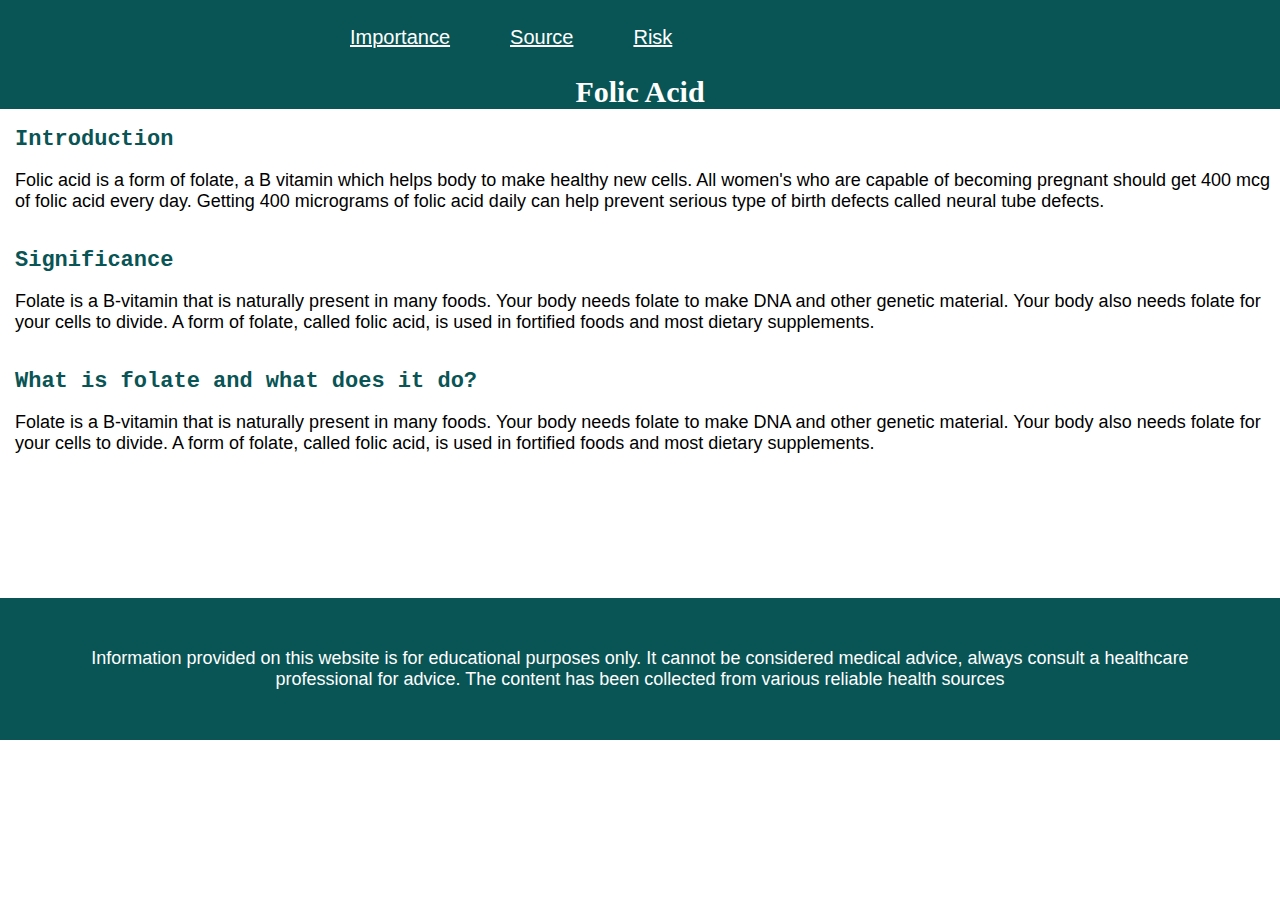
==== index.html @ 29afe557 "Add files via upload" ====
<!DOCTYPE html>
<html lang="en">
<head>
    <meta charset="UTF-8">
    <meta name="viewport" content="width=device-width, initial-scale=1.0">
    <link rel="stylesheet" href="style.css">
    <title>Home</title>
</head>

<body>
 
    <nav class="nav-bg">
        <ul class="nav-li">
        <li><a href="importance.html">Importance</a></li>
       <li><a href="source.html">Source</a></a></li>
       <li><a href="risk.html">Risk</a></li>
        </ul>
    </nav>
    <h1  >Folic Acid</h1>
    <main class="main">
          <br><section>
            <h3>Introduction</h3><br>
            <p>Folic acid is a form of folate, a B vitamin which helps body to make healthy new cells. All women's who are capable of becoming pregnant should get 400 mcg of folic acid every day. Getting 400 micrograms of folic acid daily can help prevent serious type of birth defects called neural tube defects.
            </p>
          </section><br><br>
          <section>
            <h3>Significance</h3><br>
            <p>Folate is a B-vitamin that is naturally present in many foods. Your body needs folate to make DNA and other genetic material. Your body also needs folate for your cells to divide. A form of folate, called folic acid, is used in fortified foods and most dietary supplements.</p>
             
            </section>
            <br><br>

            <section>
                <h3>What is folate and what does it do?</h3>
                <br><p>Folate is a B-vitamin that is naturally present in many foods. Your body needs folate to make DNA and other genetic material. Your body also needs folate for your cells to divide. A form of folate, called folic acid, is used in fortified foods and most dietary supplements.</p>
            </section>
    </main>
    
    <br><br><br><br>
    <br><br><br><br>
    <footer>
        <p>Information provided on this website is for educational purposes only.
             It cannot be considered medical advice, always consult a healthcare 
             professional for advice.
             The content has been  collected from various reliable health sources</p>
           
        
    </footer>
</body>

</html>
---- style.css ----
*{
    margin: 0;
    padding: 0;
   
}

.nav-bg{
    display: flex;
    align-items: center;
    justify-content: center;
    position: sticky;
    top: 0;
    cursor: pointer;
    background-color:rgb(9, 85, 85);

}

.nav-li{
    width: 50%;
    color: white;
   display: flex;
    align-items: center;
    background-color:rgb(9, 85, 85);
 
}

.nav-li li{
    list-style: none;
    padding: 26px 30px;
    font-size: 20px;
    font-family: 'Segoe UI', Tahoma, Geneva, Verdana, sans-serif;
}
.nav-li li a[href="index.html"]{
    color: white;
}
.nav-li li a[href="importance.html"]{
        color: white;
}
.nav-li li a[href="risk.html"]{
    color: white;
}
.nav-li li a[href="source.html"]{
    color: white;
}
.nav-li a:hover{
   
    text-decoration: none;
    color:gray;
}
h1{
    justify-content: center;
    text-align: center;
  align-items: center;
   color: white;
   font-size:30px;
   
    background-color:rgb(9, 85, 85);
}
h3{
    color:rgb(9, 85, 85);
    text-align: justify;
    font-size: 22px;
    font-family: 'Courier New', Courier, monospace;
}
h2{
    align-items: center;
    color: white;
    background-color:rgb(9, 85, 85);
}
p{
    font-family:'Segoe UI', Tahoma, Geneva, Verdana, sans-serif;
    font-size: 18px;
    justify-content: center;
}
.main{
    background-color:white;
    padding: 0;
    margin:0;
    padding-left: 15PX;
    padding-left: 15px;
  
}
footer{

    text-align: center;
    padding: 50px;
    font-family:Arial, Helvetica, sans-serif;
    display: flex;
    background-color:rgb(9, 85, 85);
    justify-content: center;
    align-items: center;
   color: white;
}
@media (max-width: 768px) {
    .nav-li {
        flex-direction: column;
        align-items: center;
    }

    .nav-li li {
        padding: 10px 0;
    }

    h1 {
        font-size: 1.5rem;
    }

    h3 {
        font-size: 1.1rem;
    }

    p {
        font-size: 0.9rem;
    }

    img {
        width: 100%;
        height: auto;
        
    }
}

@media (max-width: 480px) {
    .nav-li a {
        font-size: 16px;
    }

    h1 {
        font-size: 1.2rem;
    }

    h3 {
        font-size: 1rem;
    }

    p {
        font-size: 0.8rem;
    }
}
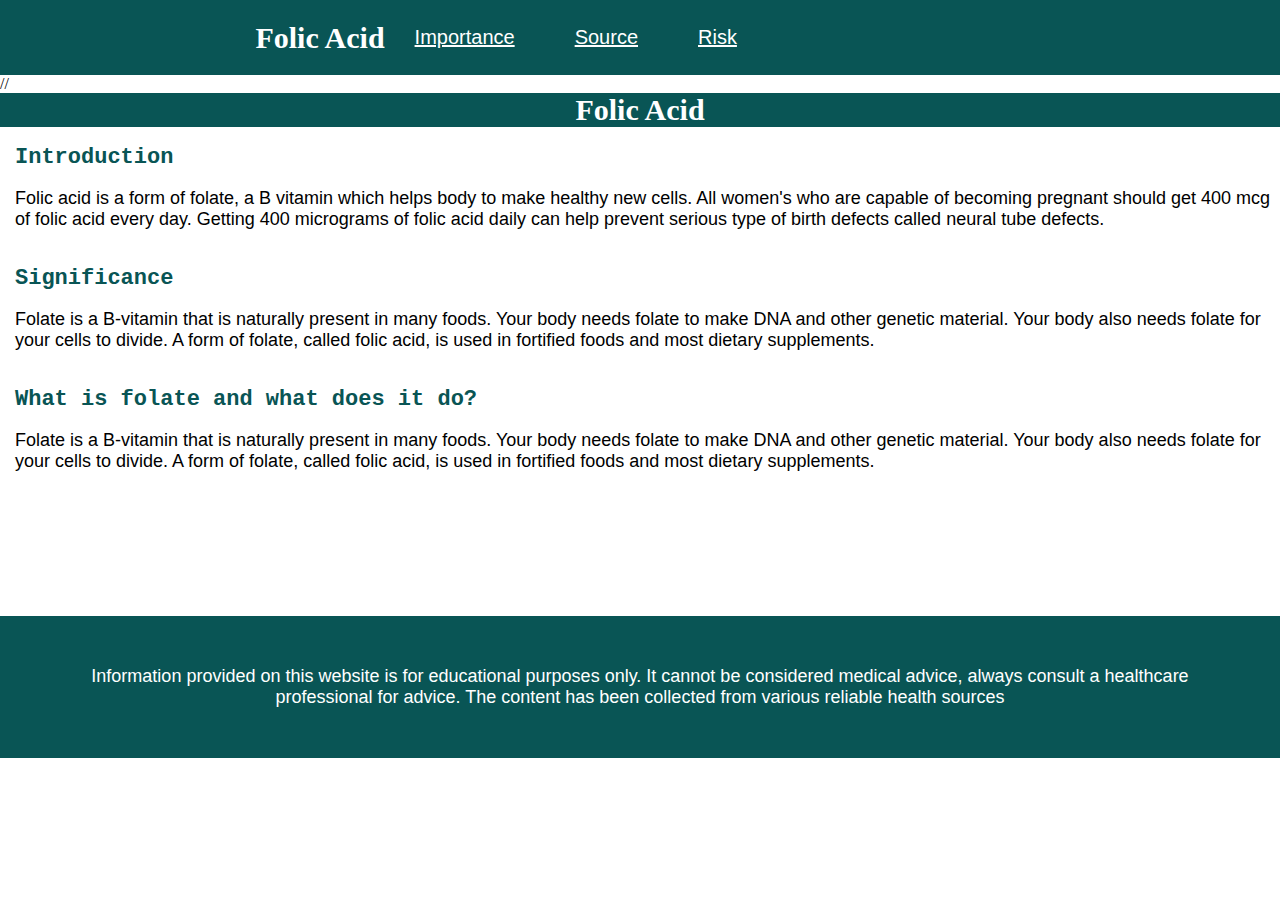
==== commit aa66c447: "Update index.html" ====
--- a/index.html
+++ b/index.html
@@ -10,13 +10,14 @@
 <body>
  
     <nav class="nav-bg">
+        <h1  >Folic Acid</h1>
         <ul class="nav-li">
         <li><a href="importance.html">Importance</a></li>
        <li><a href="source.html">Source</a></a></li>
        <li><a href="risk.html">Risk</a></li>
         </ul>
     </nav>
-    <h1  >Folic Acid</h1>
+    //<h1  >Folic Acid</h1>
     <main class="main">
           <br><section>
             <h3>Introduction</h3><br>
@@ -48,4 +49,4 @@
     </footer>
 </body>
 
-</html>+</html>
--- a/style.css
+++ b/style.css
@@ -1,4 +1,4 @@
-*{
+ *{
     margin: 0;
     padding: 0;
    
@@ -80,6 +80,34 @@
     padding-left: 15px;
   
 }
+.main ul{
+    font-size: 18px; 
+    list-style: square;
+    font-family:'Segoe UI', Tahoma, Geneva, Verdana, sans-serif;
+    padding: 26px 30px;
+}
+.main img {
+    display: block;
+    margin: 0%;
+    padding:0%;
+    background-position: center;
+    background-color: transparent;
+    height: 50%;
+    left-padding:30px;
+    right-padding:30px;
+    background-repeat:no-repeat;
+    background-blend-mode: darken;
+    background-size: cover;
+    box-sizing: border-box;
+}
+
+html, body{
+    height: 100%
+    margin: 0;
+    display: flex;
+    flex-direction: column;
+    
+}
 footer{
 
     text-align: center;
@@ -113,10 +141,10 @@
         font-size: 0.9rem;
     }
 
-    img {
-        width: 100%;
+   img {
+       width: 100%;
         height: auto;
-        
+    
     }
 }
 
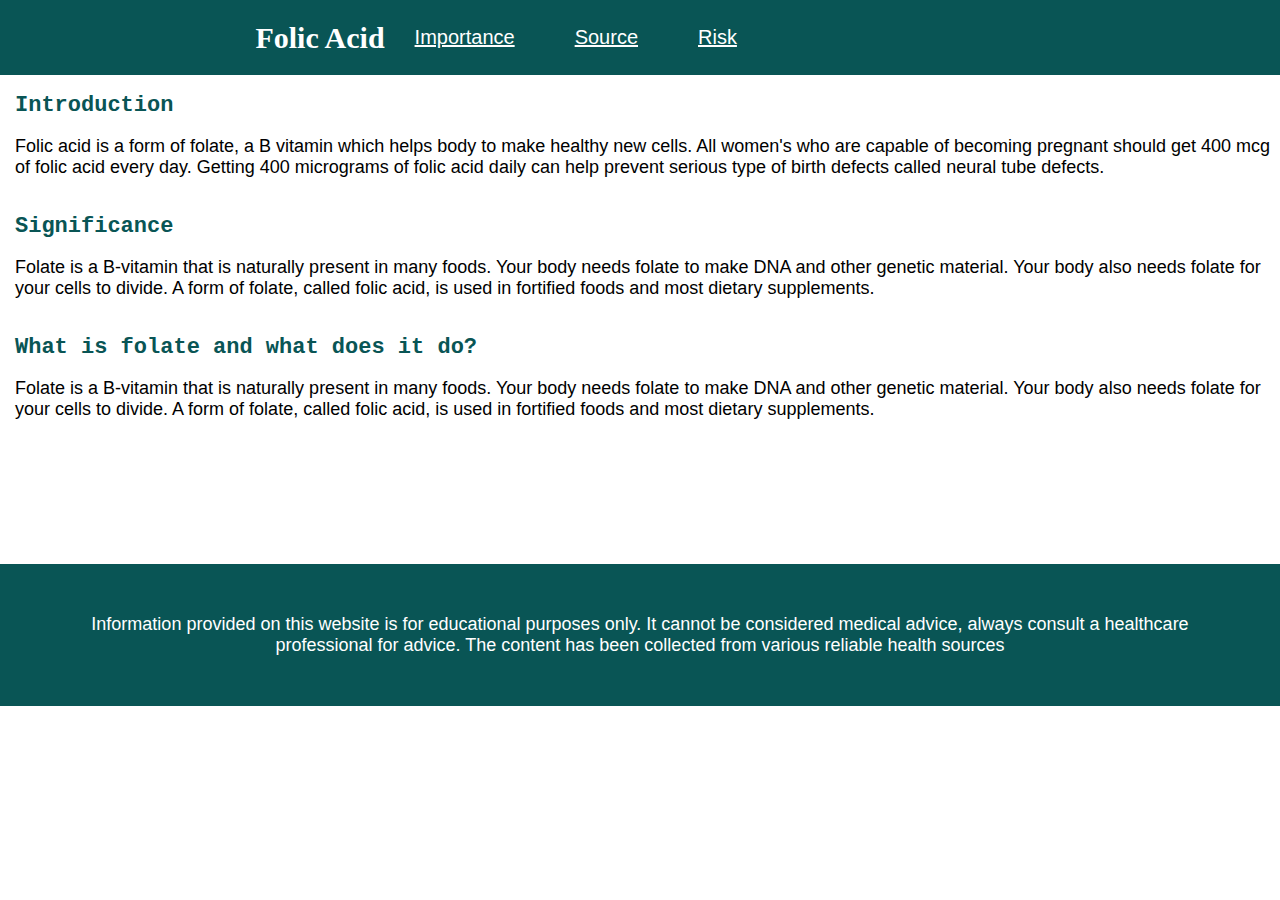
==== commit e863e168: "Update index.html" ====
--- a/index.html
+++ b/index.html
@@ -10,14 +10,14 @@
 <body>
  
     <nav class="nav-bg">
-        <h1  >Folic Acid</h1>
+        <h1>Folic Acid</h1>
         <ul class="nav-li">
         <li><a href="importance.html">Importance</a></li>
        <li><a href="source.html">Source</a></a></li>
        <li><a href="risk.html">Risk</a></li>
         </ul>
     </nav>
-    //<h1  >Folic Acid</h1>
+
     <main class="main">
           <br><section>
             <h3>Introduction</h3><br>
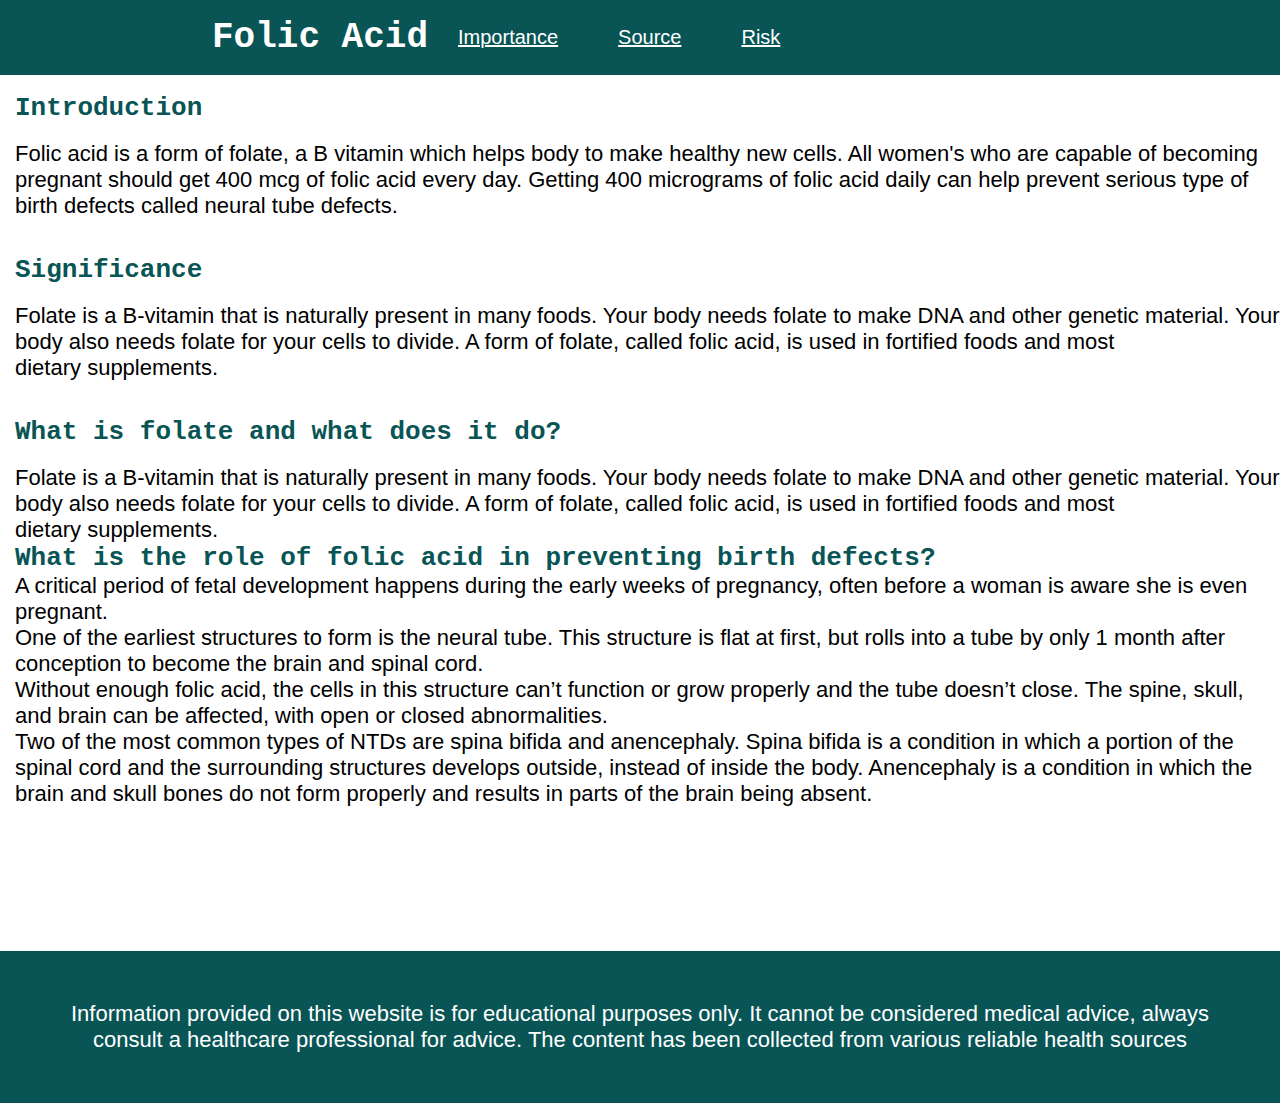
==== commit ff1f42c5: "Update index.html" ====
--- a/index.html
+++ b/index.html
@@ -35,6 +35,20 @@
                 <h3>What is folate and what does it do?</h3>
                 <br><p>Folate is a B-vitamin that is naturally present in many foods. Your body needs folate to make DNA and other genetic material. Your body also needs folate for your cells to divide. A form of folate, called folic acid, is used in fortified foods and most dietary supplements.</p>
             </section>
+
+        <section>
+
+            <h3> What is the role of folic acid in preventing birth defects?
+</h3>
+<p>A critical period of fetal development happens during the early weeks of pregnancy, often before a woman is aware she is even pregnant.</p>
+
+<p>One of the earliest structures to form is the neural tube. This structure is flat at first, but rolls into a tube by only 1 month after conception to become the brain and spinal cord.</p>
+
+<p>Without enough folic acid, the cells in this structure can’t function or grow properly and the tube doesn’t close. The spine, skull, and brain can be affected, with open or closed abnormalities.</p>
+
+
+<p>Two of the most common types of NTDs are spina bifida and anencephaly. Spina bifida is a condition in which a portion of the spinal cord and the surrounding structures develops outside, instead of inside the body. Anencephaly is a condition in which the brain and skull bones do not form properly and results in parts of the brain being absent.</p>
+        </section>
     </main>
     
     <br><br><br><br>
--- a/style.css
+++ b/style.css
@@ -52,26 +52,34 @@
     text-align: center;
   align-items: center;
    color: white;
-   font-size:30px;
-   
+   font-size:36px;
+   font-family: 'Courier New', Courier, monospace;
     background-color:rgb(9, 85, 85);
 }
 h3{
     color:rgb(9, 85, 85);
     text-align: justify;
-    font-size: 22px;
+    font-size: 26px;
     font-family: 'Courier New', Courier, monospace;
 }
 h2{
+    font-size:32px;
     align-items: center;
     color: white;
     background-color:rgb(9, 85, 85);
 }
 p{
     font-family:'Segoe UI', Tahoma, Geneva, Verdana, sans-serif;
-    font-size: 18px;
+    font-size: 22px;
     justify-content: center;
 }
+body{
+    background-color:white;
+    display: flex;
+    flex-direction: column;
+    min-height: 100vh; 
+}
+
 .main{
     background-color:white;
     padding: 0;
